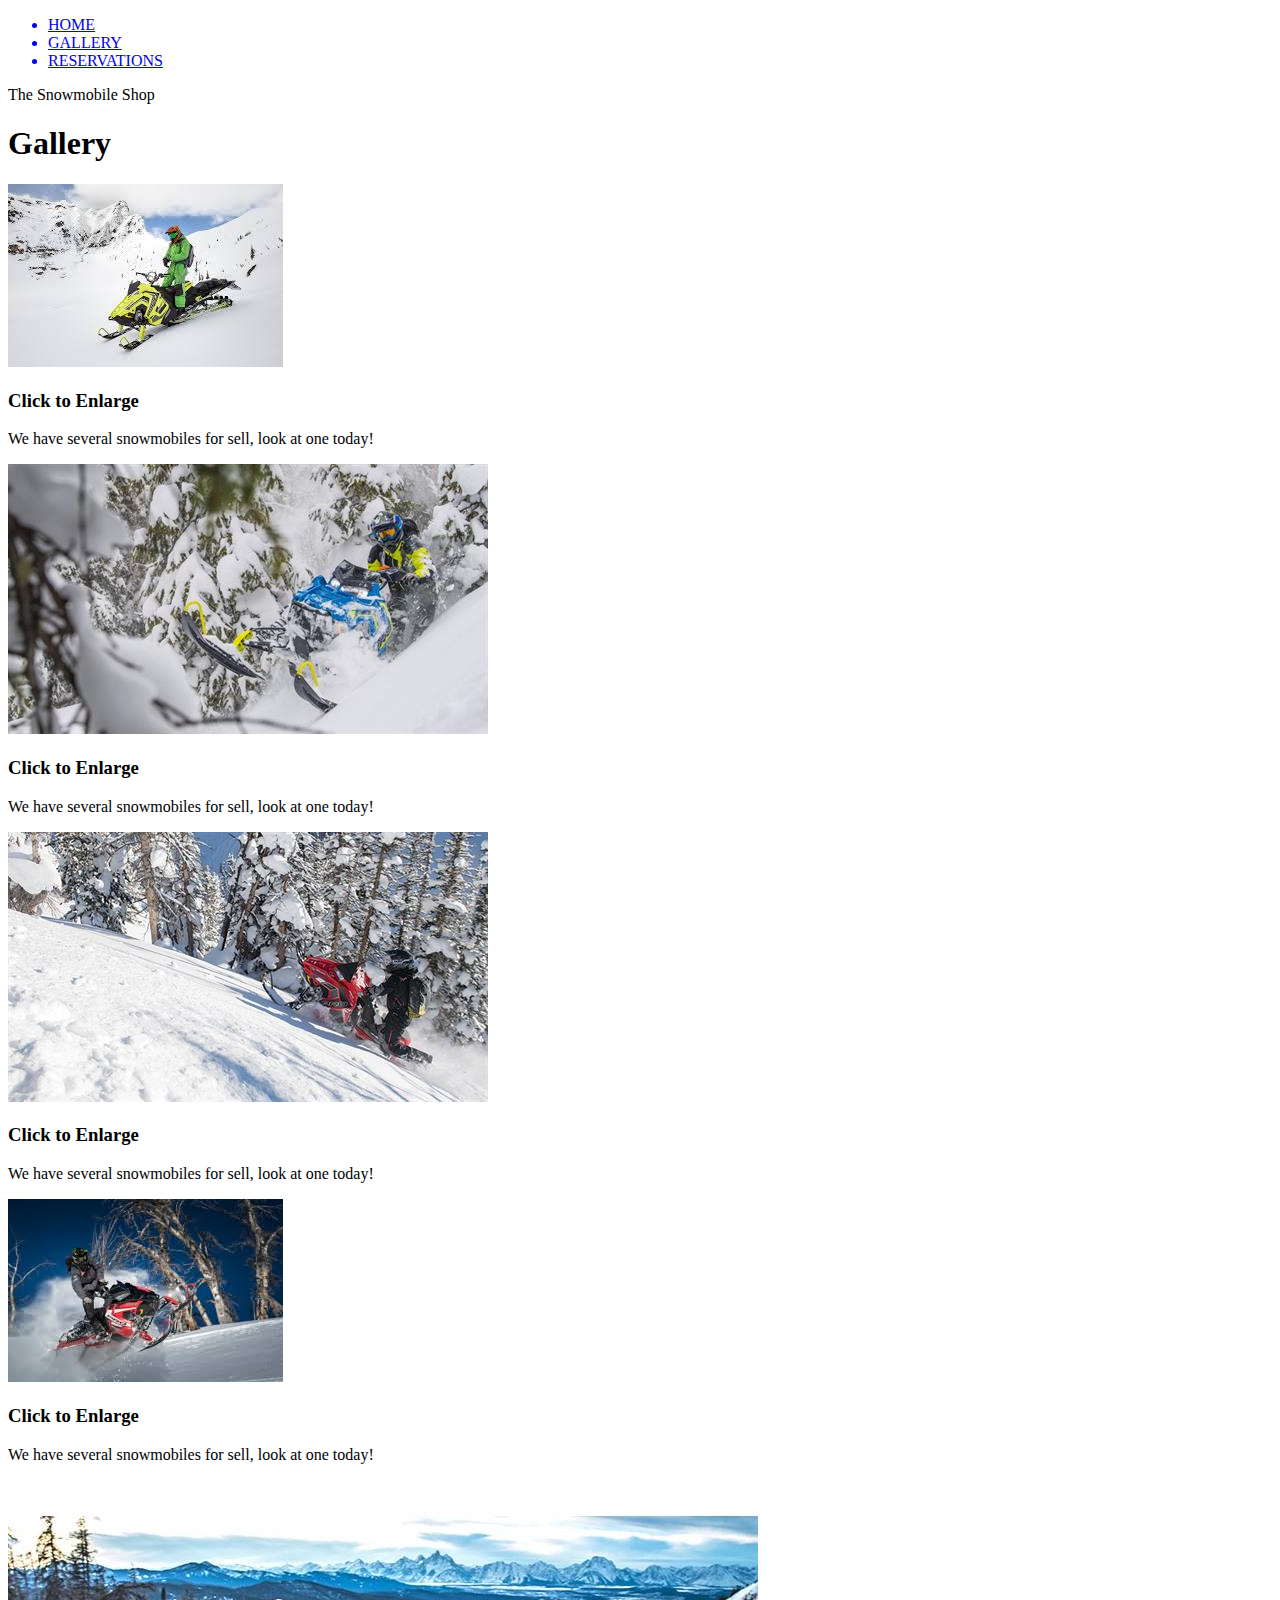
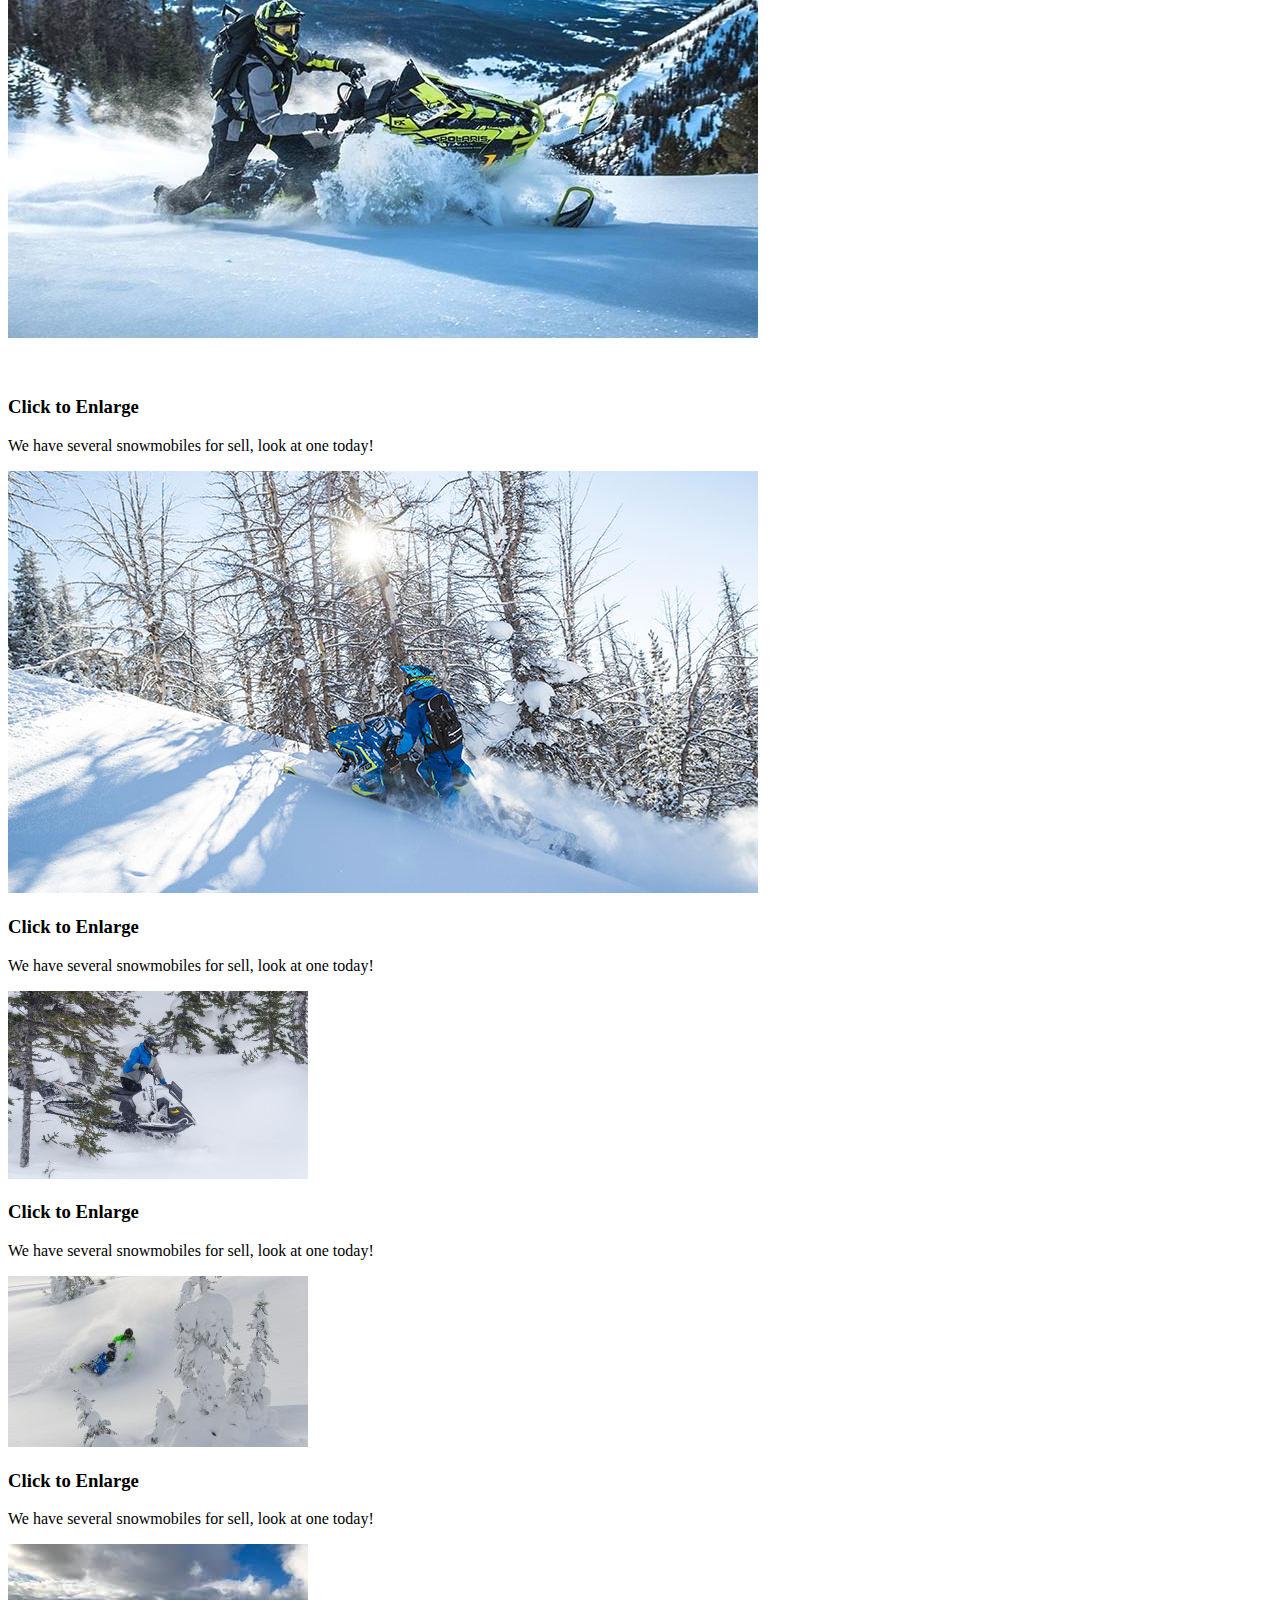
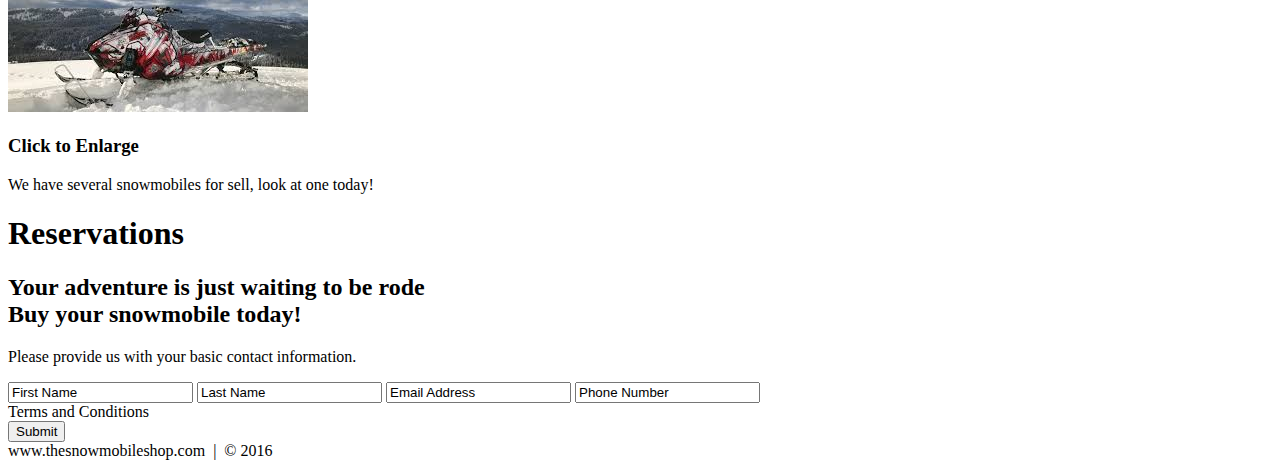
==== index.html @ a4ba352c "Update index.html" ====
<!DOCTYPE html>
<html lang="en">
	<head>
		<title>The Space Station | Resort</title>
		<meta charset="utf-8">
	</head>
	<body>
	
		<!-- NAV -->
		<div>
			<div>
				<ul>
					<a href="#home" id="link"><li>HOME</li></a>
					<a href="#gallery"><li>GALLERY</li></a>
					<a href="#contact"><li>RESERVATIONS</li></a>
				</ul>
			</div>
		</div>
		<!--END NAV -->
		
		<!--HOME -->
		<div id ="home">
			<div>
				<div>
					<span>The Snowmobile Shop</span>
				</div>
			</div>
		</div>
		<!--END HOME -->
		
		<!--GALLERY -->
		<section>
			<div id ="gallery">
				<h1>Gallery</h1>
				<div>
				
					<!-- PHOTO-CONTAINER 1 -->
					<div>
						<div>
							<img src="./Images/Thumb/thumbnail_1.jpg" alt="Snowmobiler standing on top of a mountain.">
							<div>
								<h3>Click to Enlarge</h3>
								<p>We have several snowmobiles for sell, look at one today!</p>
							</div>
						</div>
					</div>
					<!-- END PHOTO-CONTAINER -->
					
					<!-- PHOTO-CONTAINER 2 -->
					<div>
						<div>
							<img src="./Images/Thumb/thumbnail_2.jpg" alt="Snowmobiler riding through the trees.">
							<div>
								<h3>Click to Enlarge</h3>
								<p>We have several snowmobiles for sell, look at one today!</p>
							</div>
						</div>
					</div>
					<!-- END PHOTO-CONTAINER -->
					
					<!-- PHOTO-CONTAINER 3 -->
					<div>
						<div>
							<img src="./Images/Thumb/thumbnail_3.jpg" alt="Snowmobiler turning on an uphill climb.">
							<div>
								<h3>Click to Enlarge</h3>
								<p>We have several snowmobiles for sell, look at one today!</p>
							</div>
						</div>
					</div>
					<!-- END PHOTO-CONTAINER -->
					
					<!-- PHOTO-CONTAINER 4-->
					<div>
						<div>
							<img src="./Images/Thumb/thumbnail_4.jpg" alt="Snowmobiler jumping his sled.">
							<div>
								<h3>Click to Enlarge</h3>
								<p>We have several snowmobiles for sell, look at one today!</p>
							</div>
						</div>
					</div>
					<!-- END PHOTO-CONTAINER -->
					
					<!-- PHOTO-CONTAINER 5 -->
					<div>
						<div>
							<img src="./Images/Thumb/thumbnail_5.jpg" alt="Snowmobiler sidehilling a mountain.">
							<div>
								<h3>Click to Enlarge</h3>
								<p>We have several snowmobiles for sell, look at one today!</p>
							</div>
						</div>
					</div>
					<!-- END PHOTO-CONTAINER -->
					
					<!-- PHOTO-CONTAINER 6 -->
					<div>
						<div>
							<img src="./Images/Thumb/thumbnail_6.jpg" alt="Snowmobiler steadily climbing mountain.">
							<div>
								<h3>Click to Enlarge</h3>
								<p>We have several snowmobiles for sell, look at one today!</p>
							</div>
						</div>
					</div>
					<!-- END PHOTO-CONTAINER -->
				
					<!-- PHOTO-CONTAINER 7 -->
						<div>
							<div>
								<img src="./Images/Thumb/thumbnail_7.jpg" alt="Snowmobiler coming down a mountain.">
								<div>
									<h3>Click to Enlarge</h3>
									<p>We have several snowmobiles for sell, look at one today!</p>
								</div>
							</div>
						</div>
					<!-- END PHOTO-CONTAINER -->
					
					<!-- PHOTO-CONTAINER 8 -->
					<div>
						<div>
							<img src="./Images/Thumb/thumbnail_8.jpg" alt="Snowmobiler coming down a mountain of powder.">
							<div>
								<h3>Click to Enlarge</h3>
								<p>We have several snowmobiles for sell, look at one today!</p>
							</div>
						</div>
					</div>
					<!-- END PHOTO-CONTAINER -->
					
					<!-- PHOTO-CONTAINER 9 -->
					<div>
						<div>
							<img src="./Images/Thumb/thumbnail_9.jpg" alt="Sled sitting on top of a hill.">
							<div>
								<h3>Click to Enlarge</h3>
								<p>We have several snowmobiles for sell, look at one today!</p>
							</div>
						</div>
					</div>
					<!-- END PHOTO-CONTAINER -->
				</div>
			</div>
		</section>
		<!-- END GALLERY -->
		
		<!-- RSVP -->
		<section>
			<div id="contact">
				<div>
					<h1>Reservations</h1>
					<div>
						<h2><span>Your adventure is just waiting to be rode</span>
							<br />Buy your snowmobile today!
						</h2>
						<p>
							Please provide us with your basic contact information.
						</p>
						<div>
							<form action="" method="post">
								<input class="rsvp" type="text" value="First Name">
								<input class="rsvp" type="text" value="Last Name">
								<input class="rsvp" type="text" value="Email Address">
								<input class="rsvp" type="text" value="Phone Number">
								<div class="form-spacer">
									<label class="terms">Terms and Conditions</label>
								</div>
								<div>
									<input type="submit" value="Submit">
								</div>
							</form>
						</div>
					</div>
				</div>
			</div>
		</section>
		<!-- END RSVP -->
		
		<!-- FOOTER -->
		<div>
			www.thesnowmobileshop.com &nbsp;|&nbsp; &copy; 2016
		</div>
		<!-- END FOOTER -->
		
	</body>
</html>
								
					
		
	</body>
</html>
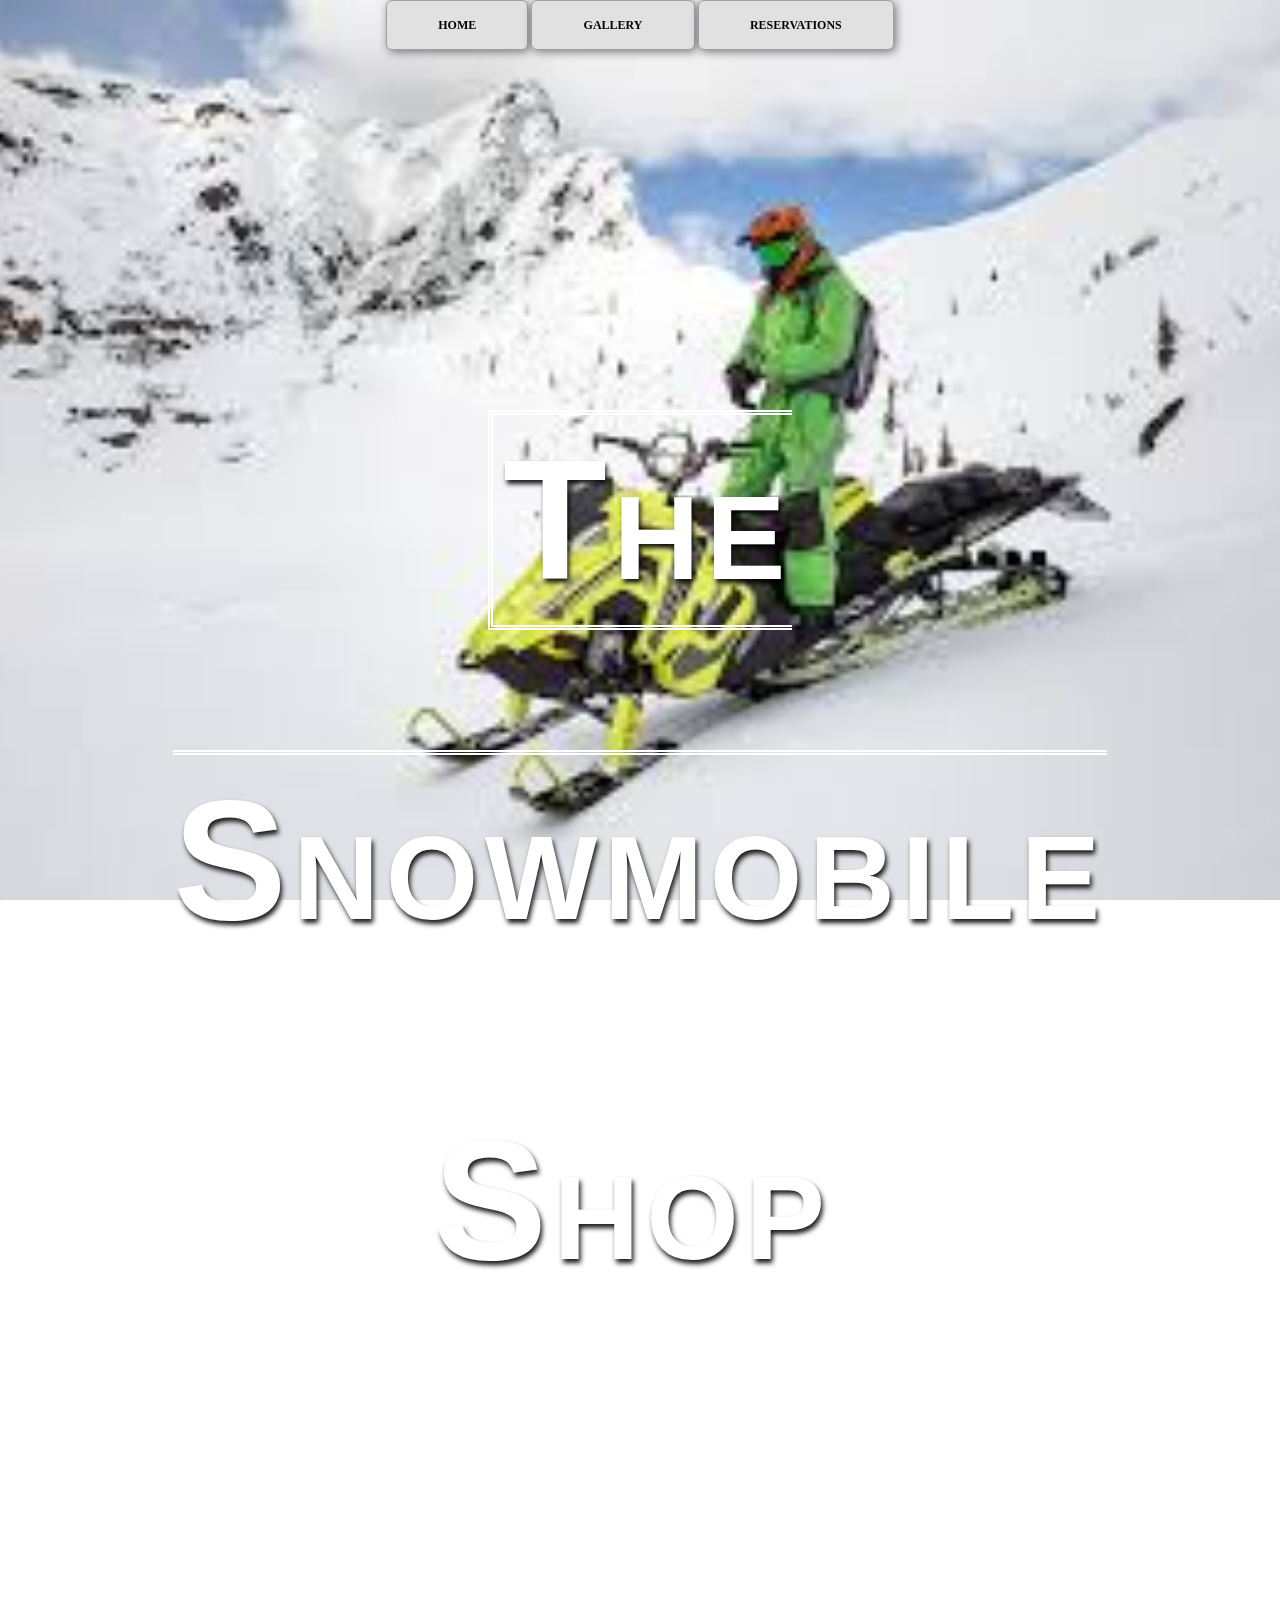
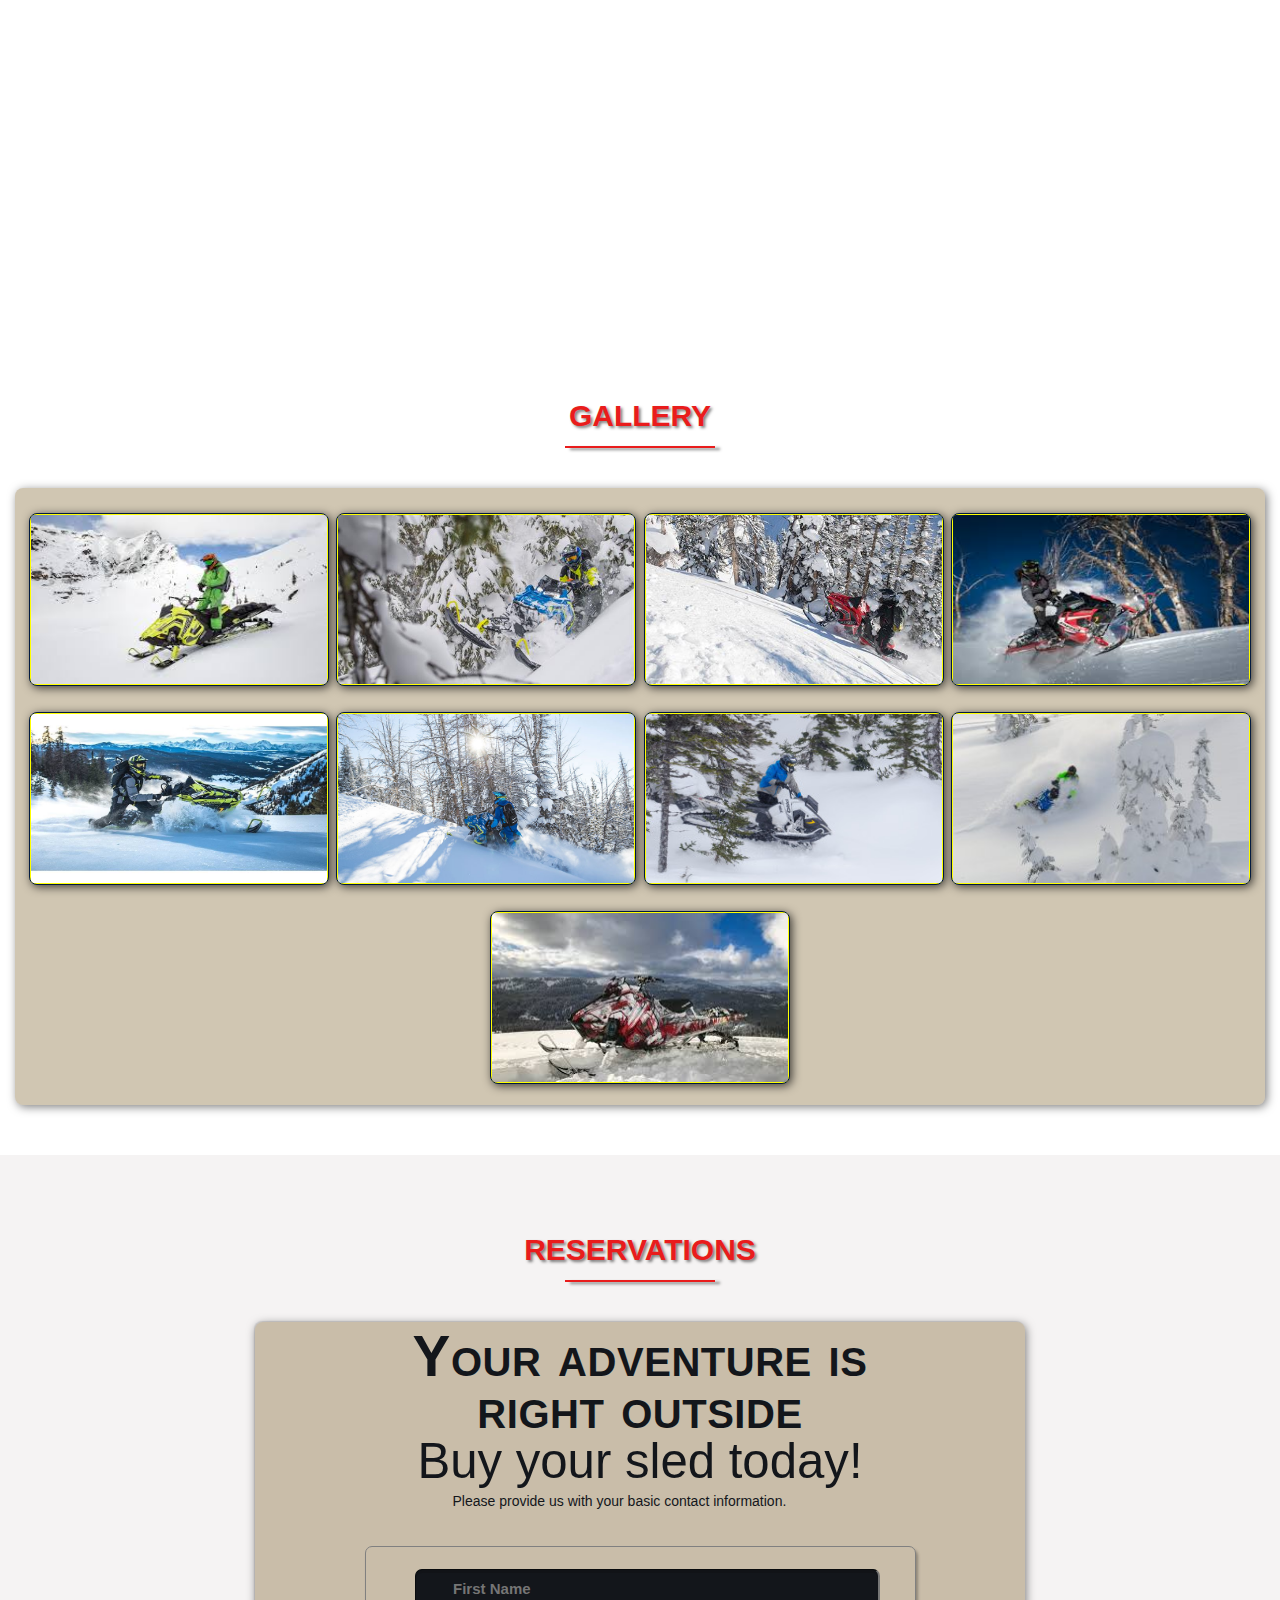
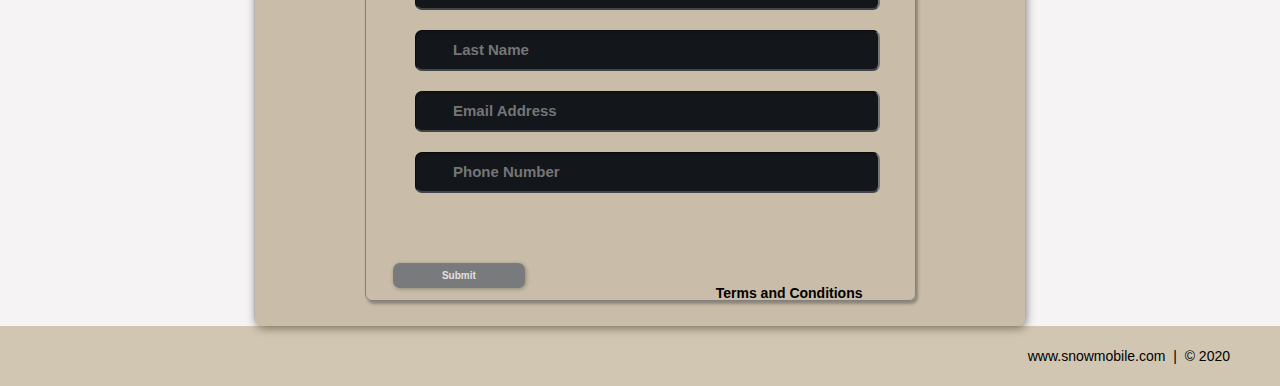
==== commit 1b038852: "Assigment complete" ====
--- a/index.html
+++ b/index.html
@@ -1,173 +1,175 @@
 <!DOCTYPE html>
 <html lang="en">
 	<head>
-		<title>The Space Station | Resort</title>
 		<meta charset="utf-8">
+		<link rel="stylesheet" href="./CSS/shared.css">
+		<link rel="stylesheet" href="./CSS/animations.css">
+		<title>The Snowmobile Shop</title>
 	</head>
 	<body>
-	
-		<!-- NAV -->
-		<div>
-			<div>
-				<ul>
-					<a href="#home" id="link"><li>HOME</li></a>
-					<a href="#gallery"><li>GALLERY</li></a>
-					<a href="#contact"><li>RESERVATIONS</li></a>
+
+		<!--Nav-->
+		<div class="wrap">
+			<div class="menu-container">
+				<ul class="menu">
+					<a href=""><li>HOME</li></a>
+					<a href=""><li>GALLERY</li></a>
+					<a href=""><li>RESERVATIONS</li></a>
 				</ul>
 			</div>
 		</div>
-		<!--END NAV -->
-		
-		<!--HOME -->
-		<div id ="home">
-			<div>
-				<div>
-					<span>The Snowmobile Shop</span>
+		<!--End Nav-->
+
+		<!--Home-->
+		<div id="home">
+			<div class="container">
+				<div class="text-center">
+					<span class="head-main">The Snowmobile Shop</span>
 				</div>
 			</div>
 		</div>
-		<!--END HOME -->
-		
-		<!--GALLERY -->
-		<section>
-			<div id ="gallery">
-				<h1>Gallery</h1>
-				<div>
-				
-					<!-- PHOTO-CONTAINER 1 -->
-					<div>
-						<div>
-							<img src="./Images/Thumb/thumbnail_1.jpg" alt="Snowmobiler standing on top of a mountain.">
-							<div>
+		<!--End Home-->
+
+		<!--Gallery-->
+		<section id="gallery">
+			<div class="container">
+				<h1>GALLERY</h1>
+				<div class="flex-container">
+					<!--PHOTO-CONTAINER 1-->
+					<div class="photo-container">
+						<div class="photo">
+							<img src="./Images/Thumb/thumbnail_1.jpg" alt="">
+							<div class ="photo-overlay">
 								<h3>Click to Enlarge</h3>
-								<p>We have several snowmobiles for sell, look at one today!</p>
+								<p>We have several snowmobiles for sale.</p>
 							</div>
 						</div>
 					</div>
-					<!-- END PHOTO-CONTAINER -->
-					
-					<!-- PHOTO-CONTAINER 2 -->
-					<div>
-						<div>
-							<img src="./Images/Thumb/thumbnail_2.jpg" alt="Snowmobiler riding through the trees.">
-							<div>
+					<!--END PHOTO CONTAINER 1-->
+
+					<!--PHOTO-CONTAINER 2-->
+					<div class="photo-container">
+						<div class="photo">
+							<img src="./Images/Thumb/thumbnail_2.jpg" alt="">
+							<div class ="photo-overlay">
 								<h3>Click to Enlarge</h3>
-								<p>We have several snowmobiles for sell, look at one today!</p>
+								<p>We have several snowmobiles for sale.</p>
 							</div>
 						</div>
 					</div>
-					<!-- END PHOTO-CONTAINER -->
-					
-					<!-- PHOTO-CONTAINER 3 -->
-					<div>
-						<div>
-							<img src="./Images/Thumb/thumbnail_3.jpg" alt="Snowmobiler turning on an uphill climb.">
-							<div>
+					<!--END PHOTO CONTAINER 2-->
+
+					<!--PHOTO-CONTAINER 3-->
+					<div class="photo-container">
+						<div class="photo">
+							<img src="./Images/Thumb/thumbnail_3.jpg" alt="">
+							<div class ="photo-overlay">
 								<h3>Click to Enlarge</h3>
-								<p>We have several snowmobiles for sell, look at one today!</p>
+								<p>We have several snowmobiles for sale.</p>
 							</div>
 						</div>
 					</div>
-					<!-- END PHOTO-CONTAINER -->
-					
-					<!-- PHOTO-CONTAINER 4-->
-					<div>
-						<div>
-							<img src="./Images/Thumb/thumbnail_4.jpg" alt="Snowmobiler jumping his sled.">
-							<div>
+					<!--END PHOTO CONTAINER 3-->
+
+					<!--PHOTO-CONTAINER 4-->
+					<div class="photo-container">
+						<div class="photo">
+							<img src="./Images/Thumb/thumbnail_4.jpg" alt="">
+							<div class ="photo-overlay">
 								<h3>Click to Enlarge</h3>
-								<p>We have several snowmobiles for sell, look at one today!</p>
+								<p>We have several snowmobiles for sale.</p>
 							</div>
 						</div>
 					</div>
-					<!-- END PHOTO-CONTAINER -->
-					
-					<!-- PHOTO-CONTAINER 5 -->
-					<div>
-						<div>
-							<img src="./Images/Thumb/thumbnail_5.jpg" alt="Snowmobiler sidehilling a mountain.">
-							<div>
+					<!--END PHOTO CONTAINER 4-->
+
+					<!--PHOTO-CONTAINER 5-->
+					<div class="photo-container">
+						<div class="photo">
+							<img src="./Images/Thumb/thumbnail_5.jpg" alt="">
+							<div class ="photo-overlay">
 								<h3>Click to Enlarge</h3>
-								<p>We have several snowmobiles for sell, look at one today!</p>
+								<p>We have several snowmobiles for sale.</p>
 							</div>
 						</div>
 					</div>
-					<!-- END PHOTO-CONTAINER -->
-					
-					<!-- PHOTO-CONTAINER 6 -->
-					<div>
-						<div>
-							<img src="./Images/Thumb/thumbnail_6.jpg" alt="Snowmobiler steadily climbing mountain.">
-							<div>
+					<!--END PHOTO CONTAINER 5-->
+
+					<!--PHOTO-CONTAINER 6-->
+					<div class="photo-container">
+						<div class="photo">
+							<img src="./Images/Thumb/thumbnail_6.jpg" alt="">
+							<div class ="photo-overlay">
 								<h3>Click to Enlarge</h3>
-								<p>We have several snowmobiles for sell, look at one today!</p>
+								<p>We have several snowmobiles for sale.</p>
 							</div>
 						</div>
 					</div>
-					<!-- END PHOTO-CONTAINER -->
-				
-					<!-- PHOTO-CONTAINER 7 -->
-						<div>
-							<div>
-								<img src="./Images/Thumb/thumbnail_7.jpg" alt="Snowmobiler coming down a mountain.">
-								<div>
-									<h3>Click to Enlarge</h3>
-									<p>We have several snowmobiles for sell, look at one today!</p>
-								</div>
-							</div>
-						</div>
-					<!-- END PHOTO-CONTAINER -->
-					
-					<!-- PHOTO-CONTAINER 8 -->
-					<div>
-						<div>
-							<img src="./Images/Thumb/thumbnail_8.jpg" alt="Snowmobiler coming down a mountain of powder.">
-							<div>
+					<!--END PHOTO CONTAINER 6-->
+
+					<!--PHOTO-CONTAINER 7-->
+					<div class="photo-container">
+						<div class="photo">
+							<img src="./Images/Thumb/thumbnail_7.jpg" alt="">
+							<div class ="photo-overlay">
 								<h3>Click to Enlarge</h3>
-								<p>We have several snowmobiles for sell, look at one today!</p>
+								<p>We have several snowmobiles for sale.</p>
 							</div>
 						</div>
 					</div>
-					<!-- END PHOTO-CONTAINER -->
-					
-					<!-- PHOTO-CONTAINER 9 -->
-					<div>
-						<div>
-							<img src="./Images/Thumb/thumbnail_9.jpg" alt="Sled sitting on top of a hill.">
-							<div>
+					<!--END PHOTO CONTAINER 7-->
+
+					<!--PHOTO-CONTAINER 8-->
+					<div class="photo-container">
+						<div class="photo">
+							<img src="./Images/Thumb/thumbnail_8.jpg" alt="">
+							<div class ="photo-overlay">
 								<h3>Click to Enlarge</h3>
-								<p>We have several snowmobiles for sell, look at one today!</p>
+								<p>We have several snowmobiles for sale.</p>
 							</div>
 						</div>
 					</div>
-					<!-- END PHOTO-CONTAINER -->
+					<!--END PHOTO CONTAINER 8-->
+
+					<!--PHOTO-CONTAINER 9-->
+					<div class="photo-container">
+						<div class="photo">
+							<img src="./Images/Thumb/thumbnail_9.jpg" alt="">
+							<div class ="photo-overlay">
+								<h3>Click to Enlarge</h3>
+								<p>We have several snowmobiles for sale.</p>
+							</div>
+						</div>
+					</div>
+					<!--END PHOTO CONTAINER 9-->
+
 				</div>
 			</div>
 		</section>
-		<!-- END GALLERY -->
-		
-		<!-- RSVP -->
-		<section>
-			<div id="contact">
-				<div>
-					<h1>Reservations</h1>
-					<div>
-						<h2><span>Your adventure is just waiting to be rode</span>
-							<br />Buy your snowmobile today!
+		<!--End Gallary-->
+
+		<!--RSVP-->
+		<section id="contact">
+			<div class="container">
+				<div class="heading-padding">
+					<h1 class="heading-padding">Reservations</h1>
+					<div class="reservation">
+						<h2><span>Your adventure is right outside</span>
+							<br>Buy your sled today!
 						</h2>
-						<p>
+						<p class="rsvp-text">
 							Please provide us with your basic contact information.
 						</p>
-						<div>
-							<form action="" method="post">
-								<input class="rsvp" type="text" value="First Name">
-								<input class="rsvp" type="text" value="Last Name">
-								<input class="rsvp" type="text" value="Email Address">
-								<input class="rsvp" type="text" value="Phone Number">
+						<div class="form-rsvp">
+							<form action="" method="POST">
+								<input class="rsvp" type="text" value="" placeholder="First Name">
+								<input class="rsvp" type="text" value="" placeholder="Last Name">
+								<input class="rsvp" type="text" value="" placeholder="Email Address">
+								<input class="rsvp" type="text" value="" placeholder="Phone Number">
 								<div class="form-spacer">
 									<label class="terms">Terms and Conditions</label>
 								</div>
-								<div>
+								<div class="submit">
 									<input type="submit" value="Submit">
 								</div>
 							</form>
@@ -176,18 +178,12 @@
 				</div>
 			</div>
 		</section>
-		<!-- END RSVP -->
-		
-		<!-- FOOTER -->
-		<div>
-			www.thesnowmobileshop.com &nbsp;|&nbsp; &copy; 2016
+		<!--End RSVP-->
+
+		<!--Footer-->
+		<div id="footer">
+			www.snowmobile.com &nbsp;|&nbsp; &copy; 2020
 		</div>
-		<!-- END FOOTER -->
-		
-	</body>
-</html>
-								
-					
-		
+		<!--End Footer-->
 	</body>
 </html>--- a/CSS/shared.css
+++ b/CSS/shared.css
@@ -0,0 +1,347 @@
+/*==================================
+    Author: Tristan Hillyard
+    checkoutmy.space
+===================================
+Generic Styles
+==================================*/
+html {
+    font-family: sans-serif;
+    font-size: 62.50;
+    -webkit-tap-highlight-color: rgba(0,0,0,0);
+    -webkit-text-size-adjust: 100%;
+    -ms-text-size-adjust: 100%;
+}
+
+body {
+    font-size: 14px;
+    margin: 0;
+    font-family: "Helvetica Neue", Helvetica, Arial, sans-serif;
+    line-height: 1.42857143;
+    color: #333;
+    background-color: #fff;
+}
+
+footer,
+nav {
+    display: block;
+}
+
+h1, h2, h3, h4, h5, h6 {
+    font-family: "Open Sans", sans-serif;
+}
+
+h1 {
+    line-height: 50px;
+    font-weight: 900;
+    font-size: 30px;
+    text-transform: uppercase;
+    text-align: center;
+    color:#e91c1c;
+    text-shadow: 2px 2px 3px rgba(0,0,0,0.5);
+}
+
+h1::after{ /*This is the underline*/
+    display: block;
+    content: "";
+    height: 2px;
+    width: 150px;
+    background: #e91c1c;
+    margin: 5px auto 40px;
+    box-shadow: 5px 2px 3px rgba(0,0,0,0.5);
+}
+
+h2 {
+    line-height: 50px;
+    color: #e91c1c;
+}
+
+h3 {
+    line-height: 30px;
+    padding-bottom: 20px;
+}
+
+h4 {
+    padding-top: 25px;
+    line-height: 40px;
+    padding-bottom: 0px;
+    font-size: 22px;
+    font-weight: 900;
+}
+
+p {
+    font-weight: 300;
+    line-height: 30px;
+    padding-bottom: 15px;
+}
+
+.text-center {
+    text-align: center;
+}
+
+.head-padding {
+    padding-bottom: 40px;
+}
+
+section {
+    padding-top: 50px;
+    margin-top: 50px;
+}
+
+.navbar {
+    height: 105px;
+    max-height: 340px;
+    display: block;
+}
+
+.container {
+    padding-right: 15px;
+    padding-left: 15px;
+    margin-right: auto;
+    margin-left: auto;
+}
+
+.container-fluid {
+    padding-right: 15px;
+    padding-left: 15px;
+    margin-right: auto;
+    margin-left: auto;
+}
+
+.row {
+    margin-right: 15px;
+    margin-left: -15px;
+}
+
+.clearfix:after,
+.container:after,
+.navbar::after {
+    clear: both;
+    display: table;
+    content: " ";
+}
+
+.wrap {
+    height: 100%;
+    width: 100%;
+    position: absolute;
+    /*This ensures that the images cannot
+    render outside of their container
+    without forcing any scrollbars*/
+    overflow: hidden;
+    top: 0;
+    left: 0;
+    text-align: center;
+}
+
+.menu-container {
+    max-height: 340px;
+    margin: 0% auto;
+    content: " ";
+    /* top: 0;
+    left: 0;
+    position: absolute; to the top edge of the screen*/
+    width: 100%;
+    position: fixed;
+    z-index: 100;
+    /*background-color: rgba(255, 255, 255, 0.5)*/
+}
+
+/*==========================================
+Home Section Styles
+===========================================*/
+#home {
+    background: url(../Images/Thumb/thumbnail_1.jpg) no-repeat 50% 50%;
+    background-attachment: fixed;
+    -webkit-background-size: cover;
+    -moz-background-size: cover;
+    -o-background-size: cover;
+    background-size: cover;
+    width: 100%;
+    display: block;
+    height: auto;
+    padding-top: 350px; /*This is the spacer before the Main title logo */
+    padding-bottom: 500px; /* This is the spacer after the Main title logo */
+    color: #fff;
+}
+
+.head-main {
+    text-shadow: 2px 4px 5px rgba(0,0,0,0.9);
+    font-variant: small-caps;
+    color: #fff;
+    letter-spacing: 5pt;
+    word-spacing: 21pt;
+    font-size: 4.5cm;
+    text-align: left;
+    font-family: impact, sans-serif;
+    line-height: 2;
+    font-weight: 900;
+    border: 5px double #fff;
+    padding: 10px; 
+}
+
+.head-sub-main {
+    font-size: 23px;
+    font-weight: 500;
+    padding: 50px 20px 10px 20px;
+    text-transform: uppercase;
+}
+
+.head-last {
+    font-size: 10px;
+    font-weight: 900;
+    padding: 5px 20px 20px 20px;
+    border: 1px dotted #fff;
+    padding: 5px;
+}
+
+/*======================================
+Contact Styles
+========================================*/
+.flex-container {
+    display: -webkit-flex;
+    display: flex;
+    flex-wrap: wrap;
+    padding: 10px;
+    border-radius: 8px;
+    margin: 0px auto;
+    background-color: rgba(100,65,0,.3);
+    box-shadow: 2px 2px 10px 0 rgba(0,0,0,0.5);
+}
+
+#contact {
+    background-color: #f5f3f3;
+}
+
+.reservation {
+    width: 60%;
+    padding: 10px;
+    border-radius: 8px;
+    margin: 0px auto;
+    background-color: rgba(100,65,0,.3);
+    box-shadow: -1px -1px 1px 0 rgba(0,0,0,0.1), 1px 2px 10px 0 rgba(0,0,0,0.5);
+}
+
+.reservation h2 {
+    width: 70%;
+    text-align: center;
+    margin: 0 auto;
+    color: #13161b;
+    font-weight: 500;
+    font-size: 1.3cm;
+    letter-spacing: 0pt;
+    word-spacing: 0pt;
+}
+
+.reservation h2 span{
+    width: 70%;
+    text-align: center;
+    margin: 0 auto;
+    color: #13161b;
+    font-weight: 900;
+    font-size: 1.5cm;
+    font-variant: small-caps;
+    letter-spacing: .4pt;
+    word-spacing: .3pt;
+}
+
+.reservation p {
+    color: #13161b;
+    width: 50%;
+    margin: 0 auto;
+}
+
+.reservation form {
+    font-size: 15px;
+    outline: none;
+    font-weight: 600;
+    color: #8d8e0f;
+    padding: 12px 12px;
+    width: 70%;
+    border: 1px solid #808080;
+    margin: 2% auto;
+    border-radius: 7px;
+    background: rbga(227,222,222);
+    box-shadow: 2px 3px 3px 0px rgba(0,0,0,0.3);
+    font-family: 'Raleway', sans-serif;
+}
+
+.reservation input[type="text"] {
+    font-size: 15px;
+    outline: none;
+    font-weight: 600;
+    color: #8d8e8f;
+    padding: 2% 1% 2% 7%;
+    width: 80%;
+    border-top: 1px solid #090b0d;
+    border-right: 2pxs solid #424549;
+    border-bottom: 2px solid #424549;
+    border-left: 1px solid #090b0d;
+    margin: 10px 1cm;
+    border-radius: 7px;
+    background: #13161b;
+    box-shadow: inset 0px 3px 0px 0px rgba(5,5,5,0.15);
+    font-family: 'Raleway', sans-serif;
+}
+
+.reservation input[type="text"]:hover {
+    box-shadow: 0 0 18px rgba(100,65,0,.8);
+}
+
+.form-spacer {
+    padding: 30px 39px;
+}
+
+.terms {
+    margin: 30px 1px 0 0;
+    margin-top: 13%;
+    padding-left: 52px;
+    font-size: 14px;
+    line-height: 5px;
+    color: #000;
+    cursor: pointer;
+    font-family: 'Raleway', sans-serif;
+    font-weight: 600;
+    position: relative;
+    display: inline;
+    float: right;
+}
+
+.terms:hover {
+    color: orange;
+    text-decoration: underline;
+}
+
+.submit input[type="submit"] {
+    color: rgba(225,225,225);
+    cursor: pointer;
+    border: none;
+    font-weight: 900;
+    outline: none;
+    text-align: center;
+    font-family: 'Raleway', sans-serif;
+    margin: 0px 3%;
+    padding: 7px 0px;
+    width: 25%;
+    font-size: 10px;
+    transition: border-color 0.3s color 0.3s background-color 0.3s;
+    border-radius: 7px;
+    background-color: #797a7b;
+    box-shadow: 1px 1px 4px 0 rgba(0,0,0,0.3);
+}
+
+.submit input[type="submit"]:hover {
+    color: #000;
+    background-color: #0d0e0f;
+    box-shadow: inset 1px 2px 15px 0 rgba(0,0,0,0.5);
+}
+
+/*====================================
+Footer Styles
+=====================================*/
+#footer {
+    background-color: rgba(100,65,0,.3);
+    color: #000;
+    text-shadow: 2px 2px 8px 0 (0,0,0,0.4);
+    padding: 20px 50px 20px 50px;
+    text-align: right;
+}--- a/CSS/animations.css
+++ b/CSS/animations.css
@@ -0,0 +1,106 @@
+/*=============================
+MENU SECTION ANIMATION
+==============================*/
+.menu {
+    color: #000;
+    font: bold 12px/18px sans-serf;
+    text-align: center;
+    display: inline;
+    margin: 0% auto;
+    padding: 0;
+    list-style: none;
+    text-decoration: none;
+}
+
+.menu li {
+    color: #000;
+    background-color: rgba(225,225,225,1);
+    display: inline-block;
+    margin: 0% auto;
+    position: relative;
+    padding: 15px 4%;
+    border: 1px solid #9D9FA2;
+    box-shadow: 2px 2px 10px 0 rgba(0,0,0,0.5);
+    border-radius: 6px;
+    /*background-color: #052136:*/
+    cursor: pointer;
+    transition-property: backgorund;
+    transition-duration: .4s;
+    transition-delay: 0s;
+    transition-timing-function: ease-in-out;
+}
+
+.menu li:hover {
+    color: #f00;
+    background-color: rgba(100,65,0,.3);
+}
+
+/*===================================
+GALLERY SECTION ANIMATION
+====================================*/
+.photo {
+    position: relative;
+    line-height: 0;
+    margin-bottom: 2cm;
+    overflow: hidden;
+    border-radius: 8px;
+    padding: 1px;
+    border: 1px solid #021a40;
+    background-color: #ff0;
+    box-shadow: 2px 2px 10px 0 rgba(0,0,0,0.7);
+}
+
+.photo-container {
+    text-align: center;
+    margin: 15px auto;
+    width: 300px;
+    height: 169px;
+}
+
+.photo-container img {
+    max-width: 100%;
+    width: 300px;
+    height: 169px;
+}
+
+.photo-overlay {
+    color: #fff;
+    position: absolute;
+    top: 0;
+    right: 0;
+    bottom: 0;
+    left: 0;
+    padding-left: 20px;
+    padding-right: 20px;
+    justify-content: center;/* For centering text inside .photo-overlay */
+    align-items: center;
+    background: rgba(0,0,0,0.5);
+}
+
+.white-head {
+    color: #C9BDAA;
+    margin-top: 5%;
+}
+
+/*================================ 
+Photo Overlay Transitions
+=================================*/
+.photo-overlay {
+    opacity: 0;
+    transition: opactiy .5s;
+    border-radius: 10px;
+    cursor: pointer;
+}
+
+.photo-overlay:hover {
+    opacity: 1;
+}
+
+.photo img {
+    transition: transfrom .5;
+    transform-origin: 50% 50%;
+}
+
+.photo:hover img {
+    transform: scale(1.1);
+}